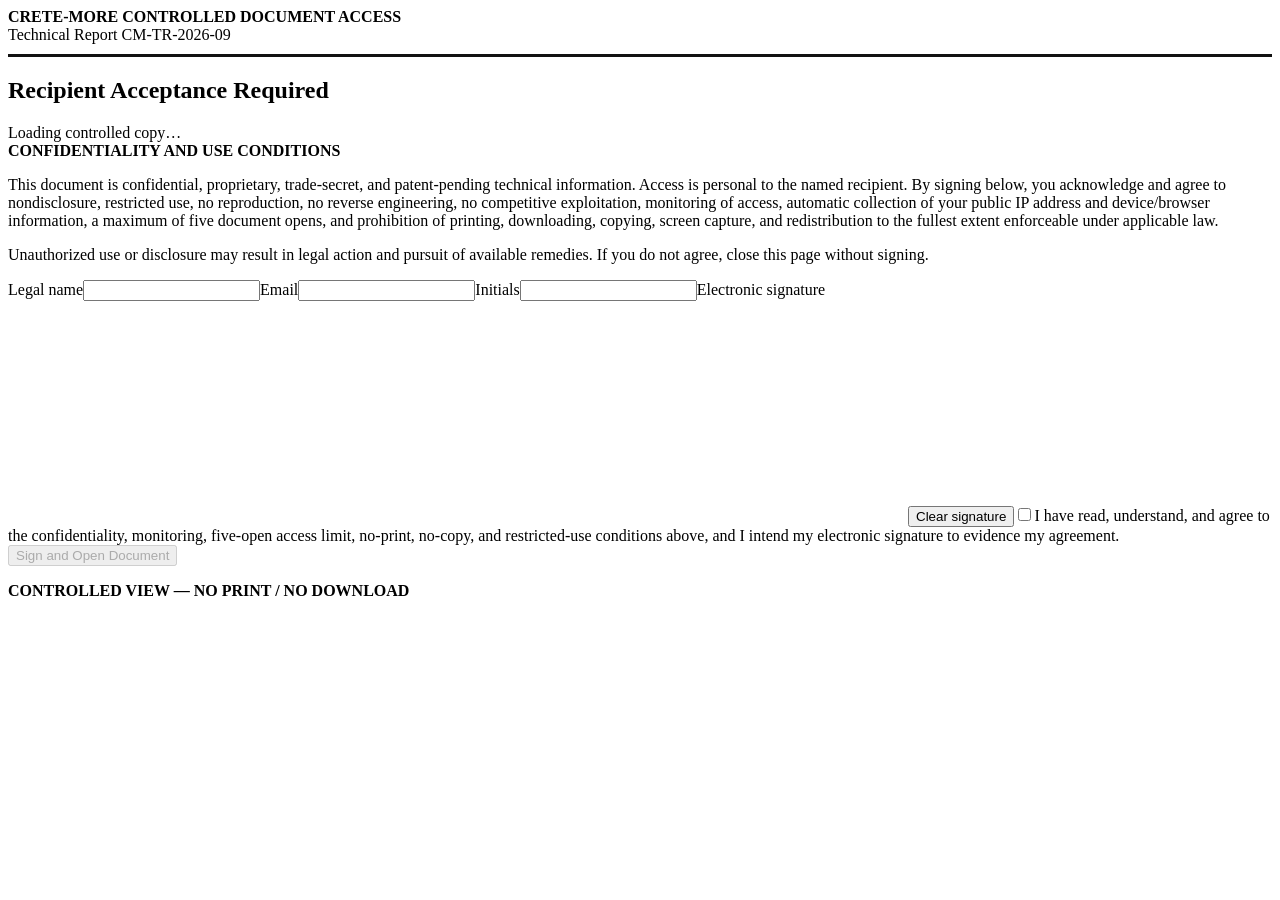
==== index.html @ 3721cffe "Add files via upload" ====
<!doctype html><html lang="en"><head><meta charset="utf-8"><meta name="viewport" content="width=device-width,initial-scale=1"><title>Controlled Technical Bulletin</title><link rel="stylesheet" href="assets/app.css"></head><body oncontextmenu="return false"><main>
<section id="gate" class="card"><div style="border-bottom:3px solid #111;padding-bottom:10px"><b>CRETE-MORE CONTROLLED DOCUMENT ACCESS</b><div class="small">Technical Report CM-TR-2026-09</div></div><h1>Recipient Acceptance Required</h1><div id="copy" class="status">Loading controlled copy…</div>
<div class="warn"><b>CONFIDENTIALITY AND USE CONDITIONS</b><p>This document is confidential, proprietary, trade-secret, and patent-pending technical information. Access is personal to the named recipient. By signing below, you acknowledge and agree to nondisclosure, restricted use, no reproduction, no reverse engineering, no competitive exploitation, monitoring of access, automatic collection of your public IP address and device/browser information, a maximum of five document opens, and prohibition of printing, downloading, copying, screen capture, and redistribution to the fullest extent enforceable under applicable law.</p><p>Unauthorized use or disclosure may result in legal action and pursuit of available remedies. If you do not agree, close this page without signing.</p></div>
<div id="form"><label class="field">Legal name<input id="name" autocomplete="name"></label><label class="field">Email<input id="email" type="email" autocomplete="email"></label><label class="field">Initials<input id="initials" maxlength="8"></label><label>Electronic signature</label><canvas id="sig" class="sigbox" width="900" height="220"></canvas><button id="clear" type="button">Clear signature</button><label class="check"><input id="agree" type="checkbox"><span>I have read, understand, and agree to the confidentiality, monitoring, five-open access limit, no-print, no-copy, and restricted-use conditions above, and I intend my electronic signature to evidence my agreement.</span></label><button id="sign" class="btn" disabled>Sign and Open Document</button></div>
<div id="signed" hidden><p>Acceptance is complete. <span id="opens"></span></p><button id="open" class="btn">Open Document</button></div><p id="msg" class="small"></p></section>
<section id="viewer" class="viewer"><div class="viewerbar"><b>CONTROLLED VIEW — NO PRINT / NO DOWNLOAD</b><span id="count"></span></div><div class="watermark"><span id="wm"></span></div><div id="doc"></div></section>
</main><script src="assets/gate.js"></script></body></html>
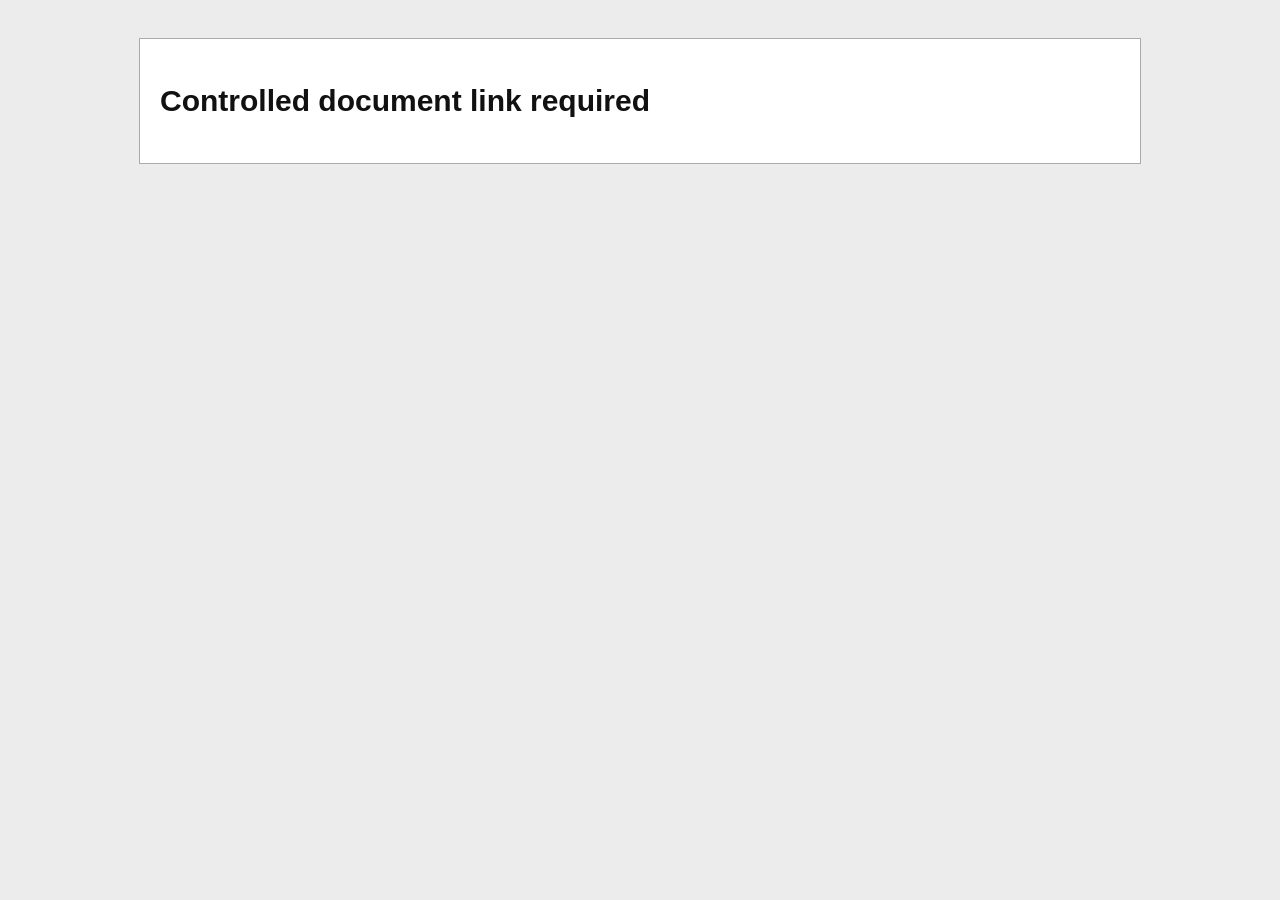
==== commit faeda576: "Make recipient page a shareable self-issuing user link" ====
--- a/index.html
+++ b/index.html
@@ -1,5 +1,6 @@
-<!doctype html><html lang="en"><head><meta charset="utf-8"><meta name="viewport" content="width=device-width,initial-scale=1"><title>Controlled Technical Bulletin</title><link rel="stylesheet" href="assets/app.css"></head><body oncontextmenu="return false"><main>
-<section id="gate" class="card"><div style="border-bottom:3px solid #111;padding-bottom:10px"><b>CRETE-MORE CONTROLLED DOCUMENT ACCESS</b><div class="small">Technical Report CM-TR-2026-09</div></div><h1>Recipient Acceptance Required</h1><div id="copy" class="status">Loading controlled copy…</div>
+<!doctype html><html lang="en"><head><meta charset="utf-8"><meta name="viewport" content="width=device-width,initial-scale=1"><title>Crete-More Controlled Technical Bulletin</title><link rel="stylesheet" href="assets/app.css"></head><body oncontextmenu="return false"><main>
+<section id="start" class="card" hidden><div style="border-bottom:3px solid #111;padding-bottom:10px"><b>CRETE-MORE CONTROLLED DOCUMENT ACCESS</b><div class="small">Technical Report CM-TR-2026-09</div></div><h1>Request Your Personal Controlled Copy</h1><div class="warn"><b>PERSONAL ACCESS ONLY</b><p>This shared link authorizes each recipient to create one personal controlled copy for review. Your copy will be tied to the legal name and email you enter below. Before the technical bulletin becomes visible, you will be required to initial and electronically sign the confidentiality and restricted-use agreement.</p><p>Your public IP address, access times, and browser/device information will be recorded. Each personal copy is limited to five document opens and is subject to the no-print, no-copy, no-download, and restricted-use conditions presented before access.</p></div><label class="field">Legal name<input id="requestName" autocomplete="name"></label><label class="field">Email<input id="requestEmail" type="email" autocomplete="email"></label><input id="website" tabindex="-1" autocomplete="off" style="position:absolute;left:-10000px" aria-hidden="true"><button id="requestCopy" class="btn">Continue to Signature Agreement</button><p id="requestMsg" class="small"></p></section>
+<section id="gate" class="card" hidden><div style="border-bottom:3px solid #111;padding-bottom:10px"><b>CRETE-MORE CONTROLLED DOCUMENT ACCESS</b><div class="small">Technical Report CM-TR-2026-09</div></div><h1>Recipient Acceptance Required</h1><div id="copy" class="status">Loading controlled copy…</div>
 <div class="warn"><b>CONFIDENTIALITY AND USE CONDITIONS</b><p>This document is confidential, proprietary, trade-secret, and patent-pending technical information. Access is personal to the named recipient. By signing below, you acknowledge and agree to nondisclosure, restricted use, no reproduction, no reverse engineering, no competitive exploitation, monitoring of access, automatic collection of your public IP address and device/browser information, a maximum of five document opens, and prohibition of printing, downloading, copying, screen capture, and redistribution to the fullest extent enforceable under applicable law.</p><p>Unauthorized use or disclosure may result in legal action and pursuit of available remedies. If you do not agree, close this page without signing.</p></div>
 <div id="form"><label class="field">Legal name<input id="name" autocomplete="name"></label><label class="field">Email<input id="email" type="email" autocomplete="email"></label><label class="field">Initials<input id="initials" maxlength="8"></label><label>Electronic signature</label><canvas id="sig" class="sigbox" width="900" height="220"></canvas><button id="clear" type="button">Clear signature</button><label class="check"><input id="agree" type="checkbox"><span>I have read, understand, and agree to the confidentiality, monitoring, five-open access limit, no-print, no-copy, and restricted-use conditions above, and I intend my electronic signature to evidence my agreement.</span></label><button id="sign" class="btn" disabled>Sign and Open Document</button></div>
 <div id="signed" hidden><p>Acceptance is complete. <span id="opens"></span></p><button id="open" class="btn">Open Document</button></div><p id="msg" class="small"></p></section>
--- a/assets/app.css
+++ b/assets/app.css
@@ -0,0 +1,17 @@
+:root{--ink:#111;--bg:#ececec;--card:#fff;--line:#aaa;--muted:#555;--bad:#900;--good:#185b37}
+*{box-sizing:border-box}html,body{margin:0;padding:0;background:var(--bg);color:var(--ink);font:15px/1.45 Arial,sans-serif}
+main{max-width:1050px;margin:auto;padding:24px}.card{background:var(--card);border:1px solid var(--line);padding:20px;margin:14px 0}
+h1,h2,h3{font-family:Arial,sans-serif}.field{display:grid;gap:5px;margin:10px 0}.field input{padding:10px;border:1px solid #777;font:inherit}
+.btn{background:#111;color:#fff;border:0;padding:11px 16px;font-weight:800;cursor:pointer}.btn.secondary{background:#555}.btn:disabled{opacity:.45;cursor:not-allowed}
+.row{padding:10px 0;border-top:1px solid #ddd}.small{font-size:12px;color:var(--muted)}.status{font-weight:700}.bad{color:var(--bad)}.good{color:var(--good)}
+code{display:block;word-break:break-all;background:#f5f5f5;border:1px solid #ccc;padding:9px;margin:8px 0}.toolbar{display:flex;gap:8px;flex-wrap:wrap;align-items:center}
+.warn{border:2px solid #111;background:#f7f7f7;padding:14px}.check{display:flex;gap:9px;align-items:flex-start;margin:12px 0}
+.sigbox{border:1px solid #111;background:#fff;width:100%;height:150px;touch-action:none}.viewer{display:none}
+.viewerbar{position:sticky;top:0;z-index:30;background:#111;color:#fff;padding:10px 14px;display:flex;justify-content:space-between;gap:12px}
+.watermark{position:fixed;inset:0;pointer-events:none;z-index:20;overflow:hidden}.watermark span{position:absolute;left:8%;top:44%;transform:rotate(-28deg);font:700 22px Arial;color:rgba(0,0,0,.09);white-space:nowrap}
+.paper{max-width:850px;margin:18px auto;background:#fff;padding:46px 52px;box-shadow:0 1px 5px #999;font:14px/1.32 "Times New Roman",serif;user-select:none}
+.paper .dochead{display:flex;justify-content:space-between;border-bottom:1px solid #111;font:700 10px Arial;padding-bottom:5px}
+.paper h1{font:700 22px/1.2 Arial;text-align:center}.paper h2{font:700 16px Arial;border-bottom:2px solid #111;padding-bottom:3px;margin-top:22px}.paper h3{font:700 13px Arial;margin-bottom:4px}
+.paper p{text-align:justify}.paper .center{text-align:center!important}.paper .notice{border:1px solid #111;padding:10px;margin:18px 0}.paper .eq{position:relative;text-align:center;font:italic 17px "Times New Roman";padding:5px 55px 5px 20px}.paper .eq span{position:absolute;right:0;font:normal 13px "Times New Roman"}
+.paper table{width:100%;border-collapse:collapse;margin:8px 0 15px;font-size:12px}.paper th,.paper td{border:1px solid #333;padding:4px 6px}.paper th{background:#ddd;font-family:Arial}.paper .end{text-align:center!important;border-top:1px solid #111;padding-top:7px}
+@media print{html,body,*{display:none!important}}@media(max-width:760px){main{padding:8px}.paper{padding:24px 16px;font-size:13px}.paper h1{font-size:18px}.paper .eq{font-size:15px}.viewerbar{font-size:12px}}
